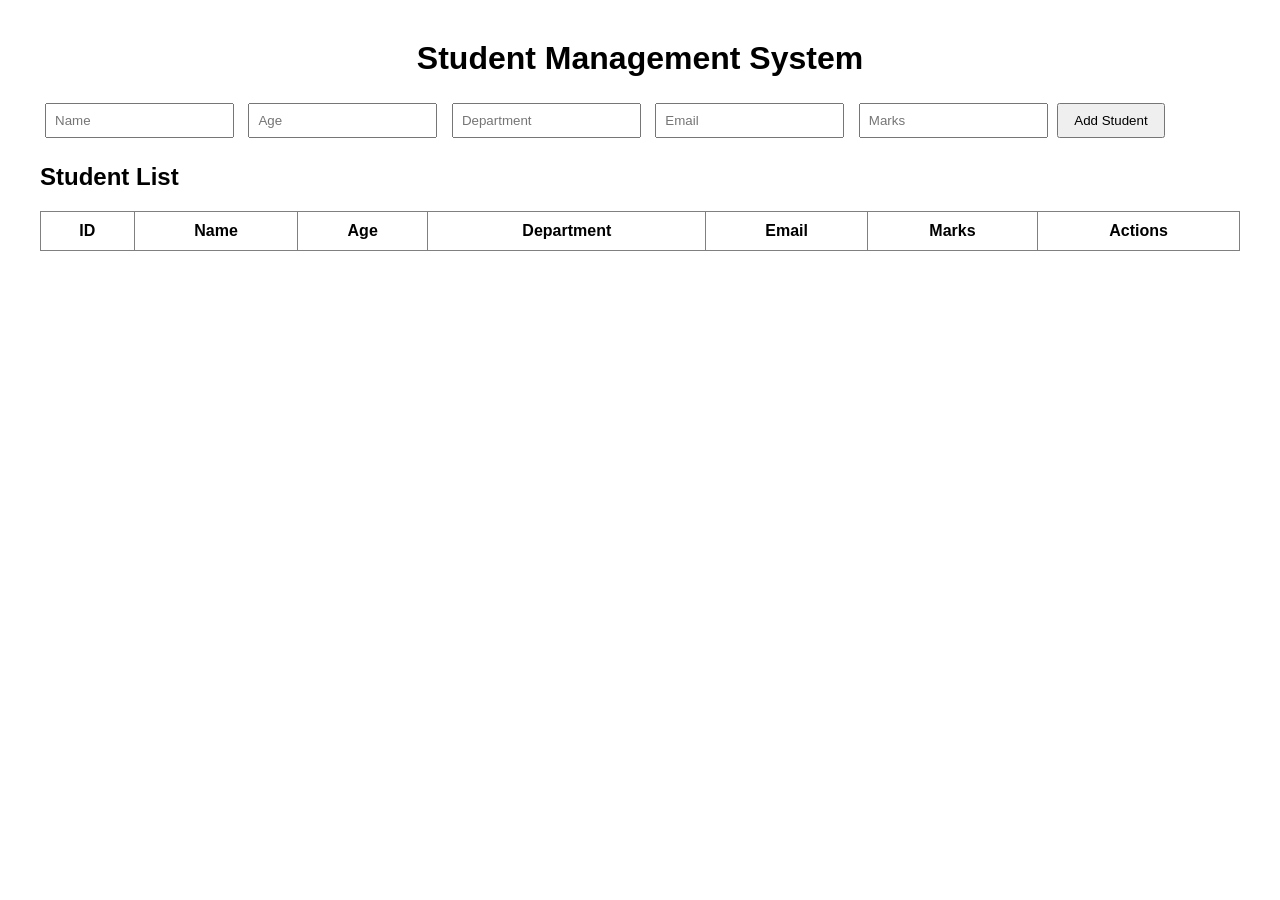
==== src/main/resources/static/index.html @ a932c858 "Added frontend update functionality" ====
<!DOCTYPE html>
<html>
<head>
    <title>Student Management System</title>
    <link rel="stylesheet" href="style.css">
</head>
<body>

    <h1>Student Management System</h1>

    <form id="studentForm">
        <input type="text" id="name" placeholder="Name" required>
        <input type="number" id="age" placeholder="Age" required>
        <input type="text" id="department" placeholder="Department" required>
        <input type="email" id="email" placeholder="Email" required>
        <input type="number" id="marks" placeholder="Marks" required>

        <button type="submit">Add Student</button>
        <button type="button" id="updateButton" onclick="updateStudent()" style="display:none;">
    Update Student
</button>
    </form>

    <h2>Student List</h2>

    <table border="1">
        <thead>
            <tr>
                <th>ID</th>
                <th>Name</th>
                <th>Age</th>
                <th>Department</th>
                <th>Email</th>
                <th>Marks</th>
                <th>Actions</th>
            </tr>
        </thead>

        <tbody id="studentTableBody">

        </tbody>
    </table>

    <script src="script.js"></script>

</body>
</html>
---- src/main/resources/static/style.css ----
body {
    font-family: Arial, sans-serif;
    margin: 40px;
}

h1 {
    text-align: center;
}

form {
    margin-bottom: 20px;
}

input {
    padding: 8px;
    margin: 5px;
}

button {
    padding: 8px 15px;
}

table {
    width: 100%;
    border-collapse: collapse;
}

th, td {
    padding: 10px;
    text-align: center;
}
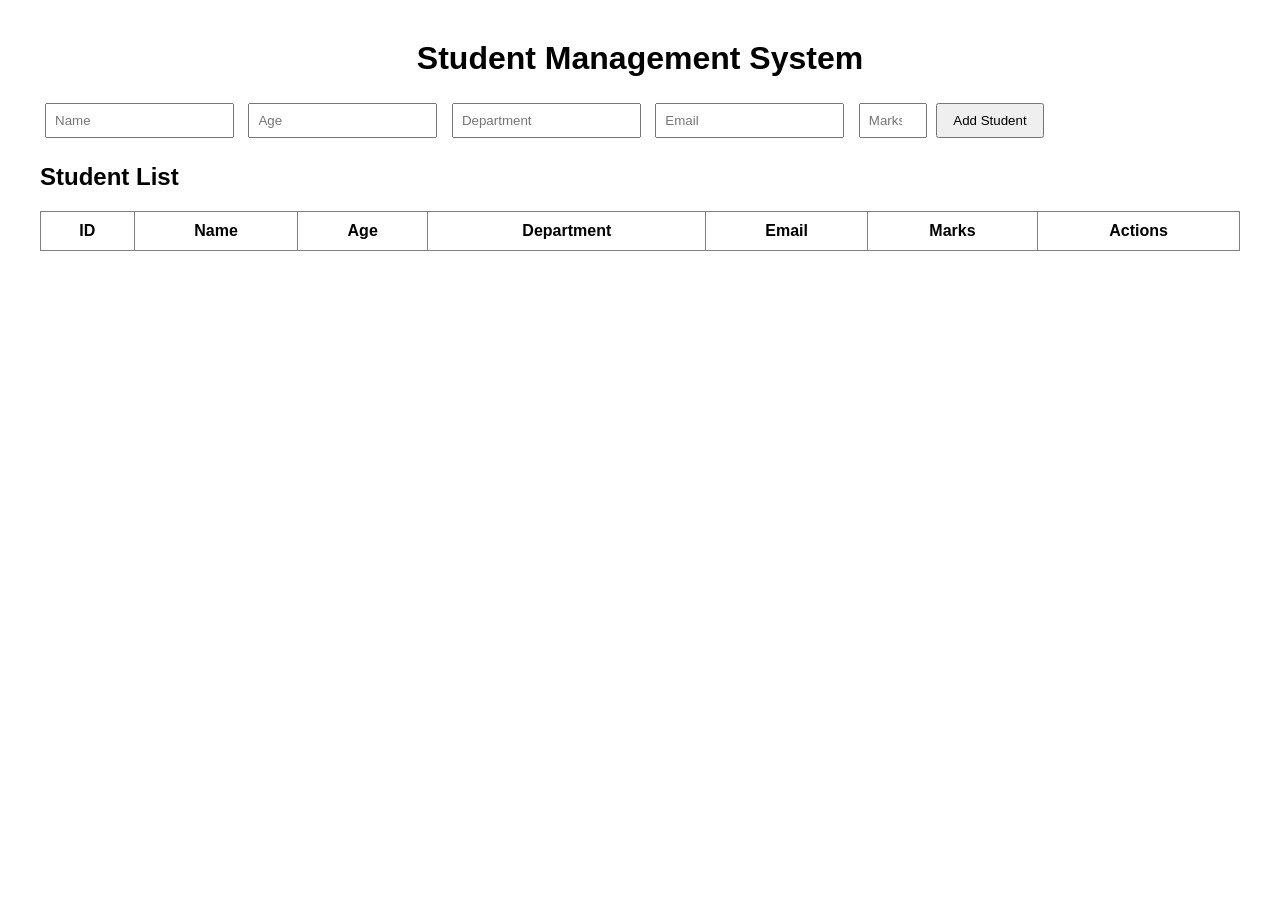
==== commit d18de726: "Added student form validation" ====
--- a/src/main/resources/static/index.html
+++ b/src/main/resources/static/index.html
@@ -10,10 +10,10 @@
 
     <form id="studentForm">
         <input type="text" id="name" placeholder="Name" required>
-        <input type="number" id="age" placeholder="Age" required>
+        <input type="number" id="age" placeholder="Age" min="1" required>
         <input type="text" id="department" placeholder="Department" required>
         <input type="email" id="email" placeholder="Email" required>
-        <input type="number" id="marks" placeholder="Marks" required>
+        <input type="number" id="marks" placeholder="Marks" min="0" max="100" required>
 
         <button type="submit">Add Student</button>
         <button type="button" id="updateButton" onclick="updateStudent()" style="display:none;">
